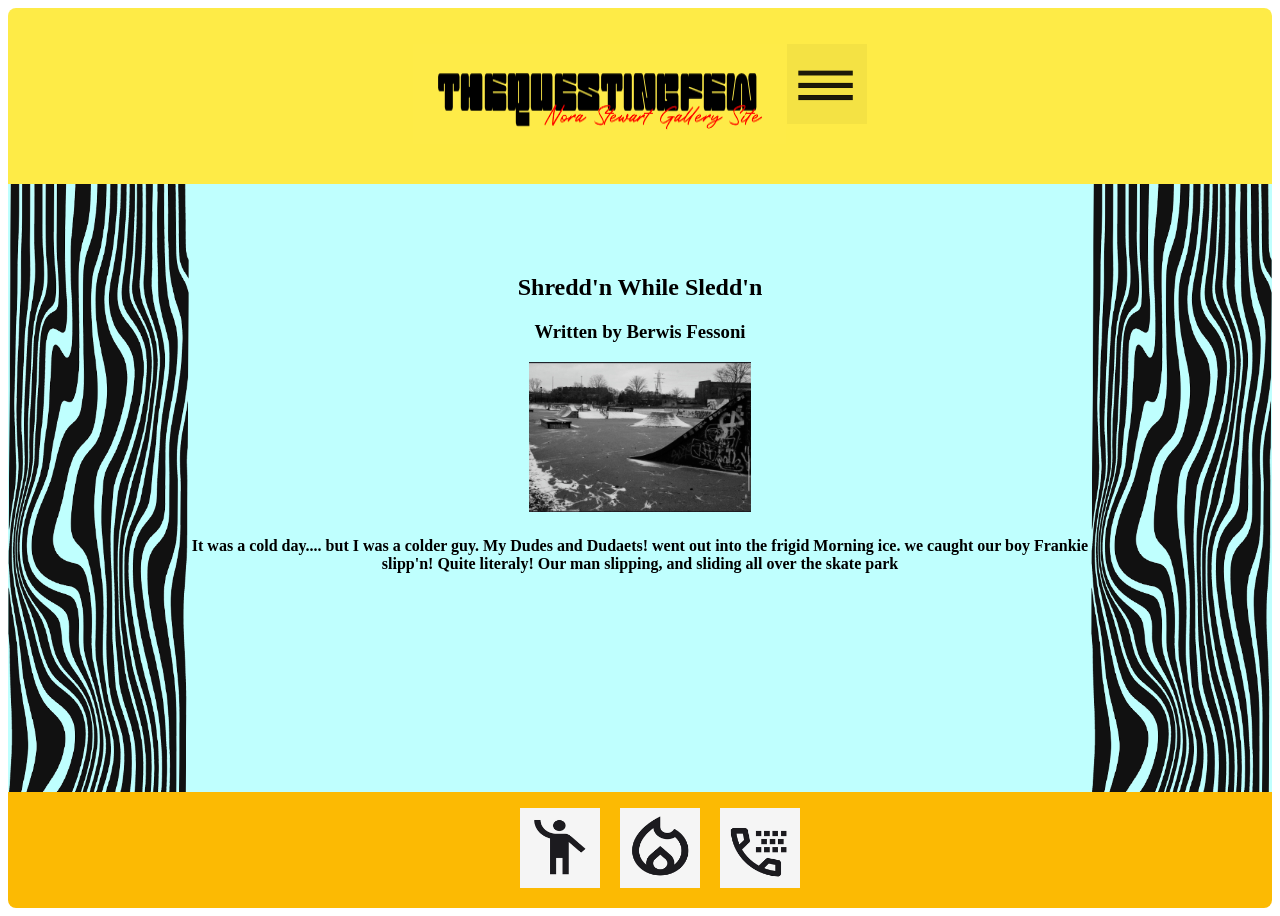
==== inner.html @ eb150cb8 "Add files via upload" ====
<!DOCTYPE html>
<html lang="en">
  <head>
    <meta charset="utf-8">
      <link rel="stylesheet" type="text/css" href="newStyles.css"> 
    <title></title>
   </head>
  <body>
         <div class="whole_Site_Container">
           <div id="topbar">    
              
                                    <ul>
                                         <li><img src="images/New_titleimage.png" width="373" height="100" alt="" title="" /></li>
                                           
                                         
                                              <li class="Dropdown_menu" role="menu">
                                                          <input id="Button_menu" type="checkbox">
                                                          <label for="Button_menu" tabindex="0"  >
                                                          <img src="images/Menu_icon.png" width="80" height="80" alt="Open Menu" title="" />
                                                          </label>
                                                       
                                                  <ul class="submenu">
                                                    <li><a href="about.html"><img src="images/About_us_icon.png"  alt="About Page"<span>AboutMe </span></a> </li>
                                                    <li><a href="indext.html"><img src="images/Main_Content_icon.png"alt="Main Page"<span>MainContent</span</a></li>
                                                    <li><a href="contact.html"><img src="images/Contact_icon.png"  alt="Contact Page"<span>Contact</span></a></li>
                                                  </ul>                                         
                                                  
                                                
                                        
                                                                        
                                                    </li>
                                             </li>
                                  </ul>  
               
          </div>
                       
                   
                   
                   
                   
                      <div id="section1"></div> 
          
            <div class="middle_content_area" role="main"   >
                  <section><h2 tabindex="0"> Shredd'n While Sledd'n</h2>
                  <h3 tabindex="0">Written by Berwis Fessoni</h3>
                     <img src="images/blackpark.jpg" alt="Skate Park Photo" tabindex="0" />
                        <h4 tabindex="0" >It was a cold day.... but I was a colder guy. My Dudes and Dudaets! went out into the frigid Morning ice. we caught our boy Frankie slipp'n! Quite literaly!  Our man slipping, and sliding all over the  skate park </h4>
    
                            </div>
                        
                                    
                        
                         <div id="section3"></div> 
    

       <footer role="navi">
       
               <ul>
                    <li><a href="about.html"><img src="images/About_us_icon.png" width="80" height="80" alt="About Page" title="" /></a></li>
                    
                    
                    <li>
                    
                    
                   <a href="indext.html"><img src="images/Main_Content_icon.png"width="80" height="80" alt="Main Page" title="" /></a> 
                    
                    
                    
                    </li> 
                    
                    
                     <li><a href="contact.html"> <img src="images/Contact_icon.png" width="80" height="80" alt="Contact Page" title="" /></a></li>
                                    </ul>
                                  
       
       
       </footer>
       </div>
  </body>
</html>
---- newStyles.css ----
/*whole site class_selector_container*/
.whole_Site_Container{ 
    display:grid;
    height:100vh;
	grid-template-columns:.8fr 4fr .8fr;
    grid-template-rows: .2fr 10fr .2fr;
	grid-template-areas:
	"topbar topbar topbar"
	"section1 middle_content_area section3"
	"footer footer footer";
	
	
 }
 
 /*slide show*/
 
.slideshow {
    width: 300px;
    height: 300px;
    position: relative;
    overflow: hidden;
    border: 5px solid transparent;
    border-radius: 30px;
}

.slideshow:hover {
    border: 5px solid red


}





.slide {
    position: absolute;
    top: 0;
    left: 0;

    width: 100%;
    height: 100%;

    object-fit: cover;
	 border-radius: 30px; 

    opacity: 0;
    transition: opacity 1s ease-in-out;
	
	}




.slide.active {
    opacity: 1;
	
	
}
 
 
 
 .top_middle_content {
    display: flex;
    justify-content: center;
    position: relative;
    width: 100%;
    height: 320px; /* 300px slideshow + 20px spacing */
}
 
 





.top_middle_content a {
    position: relative;
    display: block;
    width: 300px;
    height: 300px;
}

 
 
 
 
 /* changes focus color*/
 :focus {
  outline: 3px solid #eb4034;
  outline-offset: 3px;
}
 
 /* hide checkbox */
#Button_menu {
  position: absolute;
  opacity: 0;
  
  
  }
 
 
.submenu {

  display: none !important;
  list-style: none;

  position: absolute;
  background: white;
  z-index: 999;
  /* Positions the text relative to its container */
  top: 120%; /* Starts the top edge at half the container's height */
   left: 120%; 
   width:80px;
  
 border-top-left-radius:8px;
  border-top-right-radius:8px;
   border-bottom-left-radius:8px;
    border-bottom-right-radius:8px;

  
}




#Button_menu:checked ~ .submenu {
  display: block !important;
  }





.submenu li{ 

padding-top:10px;
padding-bottom:20px;
padding-right: 9px;
text-align: center;
 justify-content: center;
}
 
 .submenu li a{
color:black;
 text-align: center;
 text-decoration:none;
 }
  
  
 label img:hover {
 
    background-color: red;
   padding: 5px;
 
 
  }
  
  
  
 /*changes bg color for submenu*/ 
  .submenu li a:hover {
   background-color: red;
  border-color:red;2px;
  }
  
  
  
  
  
  
  

 

/*"Responsive Sizing Image_Class selector*/ 
.img_respond {
   width:100%;
   height:auto;


 }
 
 

 
  
  .logo img{
  
  display:inline-block;
  
   }
  
 
 
 
 
 
 #main_text_about{
 
 padding:15px;
 
 
 
  }
  
  #main_text_about p{
 
font-size:20px;
 
 
 
  }
  
  
  
  
 

   
 #bottom_middle_content img{
 
 
 
  border-top-left-radius:80px;
  border-top-right-radius:80px;
   border-bottom-left-radius:80px;
  border-bottom-right-radius:80px;
 
 
 
 
  }
   



 #bottom_middle_content img:hover{
 
   background-color: red;
   padding: 5px;
 
 
 
 
 
 
  }






  
  

 
#face img{

border-radius: 90%;

 }
	
	
 #section1{ 
 

grid-area: section1; 
		   background-image: url('images/bg_left.png');

           background-position: center; /* Centers the image */
           background-size: cover;     /* Scales the image to cover the entire container */
           /* Ensure the container has a defined height */
          /* Example: 100% of the viewport height */
        



 }	
	
	
 #section3{ 

 grid-area: section3;
  background-image: url('images/bg_right.png');
           background-repeat: repeat;
           background-position: center; /* Centers the image */
           background-size: cover;     /* Scales the image to cover the entire container */
         
           
          
 
 
}

 
 
 /* id_Selected_containers_Styles */
 #topbar{ 
   background:#feeb47;
   grid-area:topbar;
   width:100%;
   border-top-left-radius:8px;
  border-top-right-radius:8px;
   
 }
 /*middle content Class selector containter*/
 .middle_content_area{ 
 padding-bottom:20px;
 background:#bffffe;
 grid-area: middle_content_area;
 text-align: center;
 
 }
 


 
 










  

 
 

 
 
 
  }


.top_middle_content a:hover {
    background-color: transparent;
    padding: 0;
	
	}


 










.middle_content_area{


padding-top:70px;




 }

.overlay-text {
  position: absolute; /* Positions the text relative to its container */
  top: 12%; /* Starts the top edge at half the container's height */
  left: 50%; /* Starts the left edge at half the container's width */
  transform: translate(-50%, -50%); /* Centers the text perfectly */
  color: white; /* Ensures text is visible on a dark image */
  background-color: rgba(0, 0, 0, 0.5); /* Semi-transparent background for readability */
  padding: 10px 20px;
  text-align: center;
  
  /* Choose how the image fits within the defined space(container) donot exceedfile save all n : */
  object-fit: contain; 
 
  }
  
  
  
  
  
  
  
 #bottom_middle_content{
 padding-top:20px;
 
 
 
  }
 
 
 
 #section1{ 
 
background:#4526b5;
grid-area: section1; 
		   background-image: url('images/bg_left.png');
           background-repeat: repeat;
           background-position: center; /* Centers the image */
           background-size: cover;     /* Scales the image to cover the entire container */
           /* Ensure the container has a defined height */
           width: 100%;



 }
 
 
 
 #section3{ 
 background:#b52670;
 grid-area: section3;
  background-image: url('images/bg_right.png');
           background-repeat: repeat;
           background-position: center; /* Centers the image */
           background-size: cover;     /* Scales the image to cover the entire container */
         
           
           width: 100%;



}

 

 
 
 
 
 /* footer_Tag_styles */
 footer{
 
 background:#fcba03;
 grid-area:footer;
 
   border-bottom-left-radius:8px;
  border-bottom-right-radius:8px;
 
   }
   
 footer a:hover{
   background-color: red;
   padding: 10px;
 
 
  }  
   
 
 
 
 /*topbar_ list_styles*/

#topbar {




 }


 #topbar ul {
  list-style: none;
  display: flex;
  justify-content: center;
  padding:20px;

  
}

#topbar li {
  margin: 0 .5px;

  position: relative;

}  


#topbar img {
 		max-inline-size:100%;
  }
  
  
  
  /*footer_list styles*/
  
 footer ul {
  list-style: none;
  display: flex;
  justify-content: center;}
  
  footer li {

  margin: 0 10px;}
  
  footer img {
 		max-inline-size:100%;
		}
  

  
  
  /*@Media Queries*/
  
  
 @media  (max-width: 767px ) {


#topbar{


height:90px;



} 
 
 
 
 .top_middle_content img{ 

width: 300px;
 }
 
 
 
 
 #topbar ul {
  list-style: none;
  display: flex;
  justify-content: center;
  padding:2px;

  
}

#topbar img{
 

height:60px;


 }
  
  
.submenu{


width:200px;
 position: absolute; /* Positions the text relative to its container */
  top: 120%; /* Starts the top edge at half the container's height */
  right: 69%; 
 left: -190%; 

 }
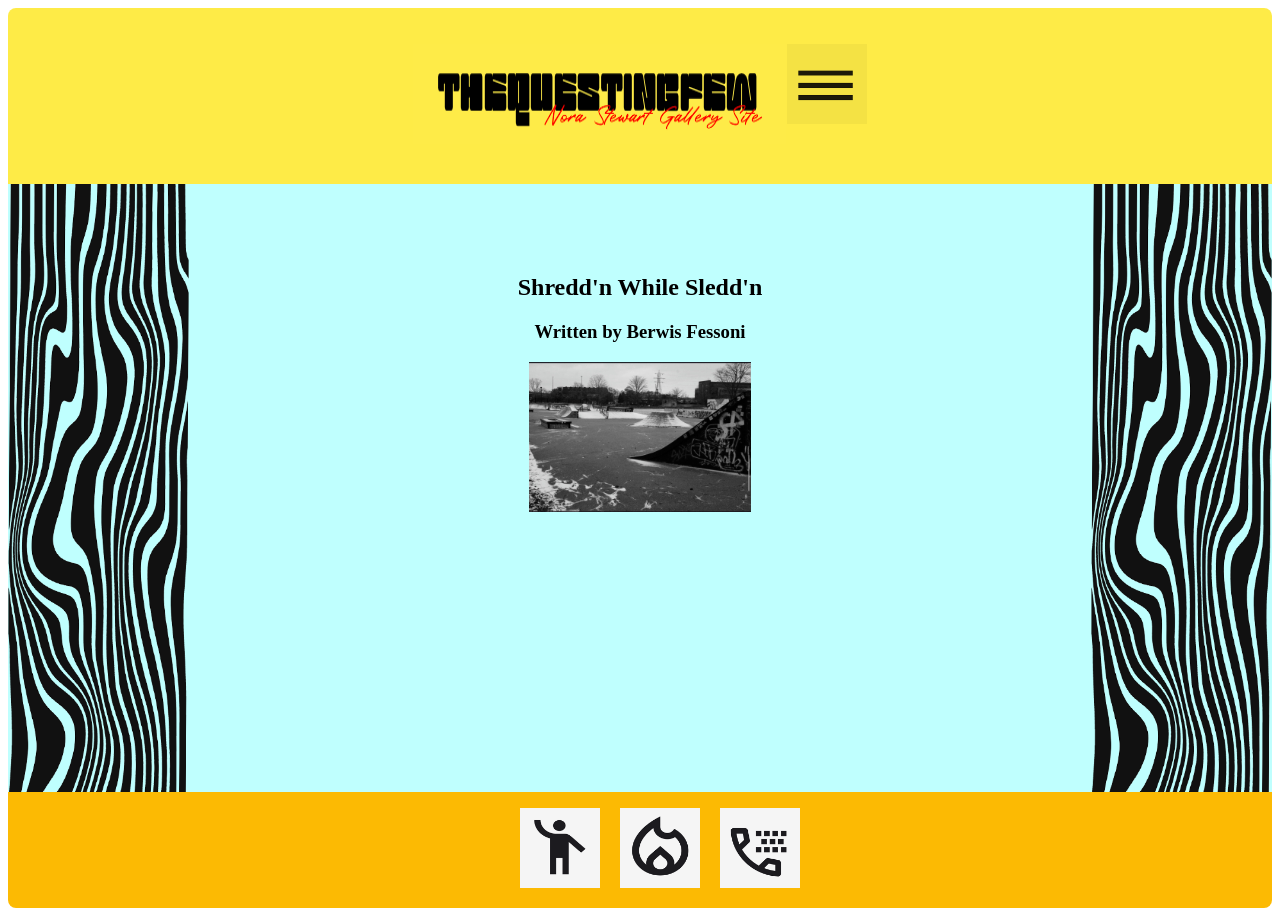
==== commit f4e1fd0d: "Update inner.html" ====
--- a/inner.html
+++ b/inner.html
@@ -44,8 +44,7 @@
                   <section><h2 tabindex="0"> Shredd'n While Sledd'n</h2>
                   <h3 tabindex="0">Written by Berwis Fessoni</h3>
                      <img src="images/blackpark.jpg" alt="Skate Park Photo" tabindex="0" />
-                        <h4 tabindex="0" >It was a cold day.... but I was a colder guy. My Dudes and Dudaets! went out into the frigid Morning ice. we caught our boy Frankie slipp'n! Quite literaly!  Our man slipping, and sliding all over the  skate park </h4>
-    
+                     
                             </div>
                         
                                     
@@ -77,4 +76,4 @@
        </footer>
        </div>
   </body>
-</html>                         +</html>                         
